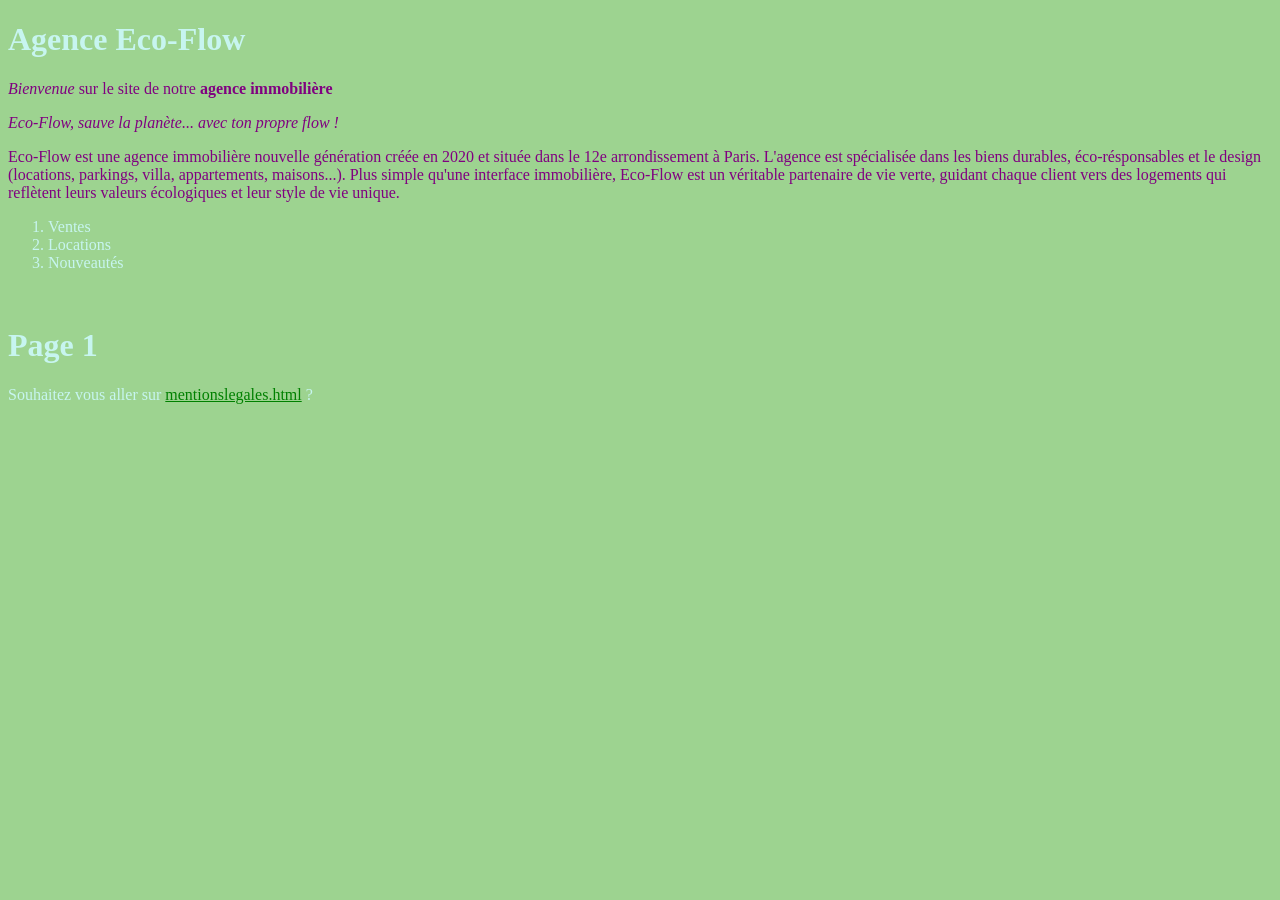
==== index.html @ 1981d6b7 "Update index.html" ====
<!DOCTYPE html>
<html><head>
<meta http-equiv="content-type" content="text/html; charset=UTF-8">
<meta charset="utf-8">
<title> Bienvenue </title>
<link rel="stylesheet" href="styles.css">
</head>
<body>





<h1>Agence Eco-Flow</h1>
<p><em>Bienvenue</em> sur le site de notre <strong> agence immobilière </strong> </p>

<p><em>Eco-Flow, sauve la planète... avec ton propre flow !</em></p>

<p>Eco-Flow est une agence immobilière nouvelle génération créée en 2020 et située dans le 12e arrondissement à Paris. L'agence est spécialisée dans les biens durables, éco-résponsables et le design (locations, parkings, villa, appartements, maisons...). Plus simple qu'une interface immobilière, Eco-Flow est un véritable partenaire de vie verte, guidant chaque client vers des logements qui reflètent leurs valeurs écologiques et leur style de vie unique.</p>   
<p>


<ol>
	<li>Ventes</li>
	<li>Locations</li>
	<li>Nouveautés</li>
	
</ol>
</body>
</html>

<p></p>
<a href=""><img alt="" <="" a="">
<p></p>


</a><a href=""></a>

<a href=""></a>


	<p> </p><h1>Page 1</h1>
	Souhaitez vous aller sur <a href="">mentionslegales.html</a> ?<p></p>
   </body></html>
---- styles.css ----
body{
background-color:#9dd390;
color:#c7f5f0;
}
p{
color: purple;
}
a:hover{
color:red;
}
a:active{
color: yellow;
}
a:visited{
color: green;
}
</style>
</head>
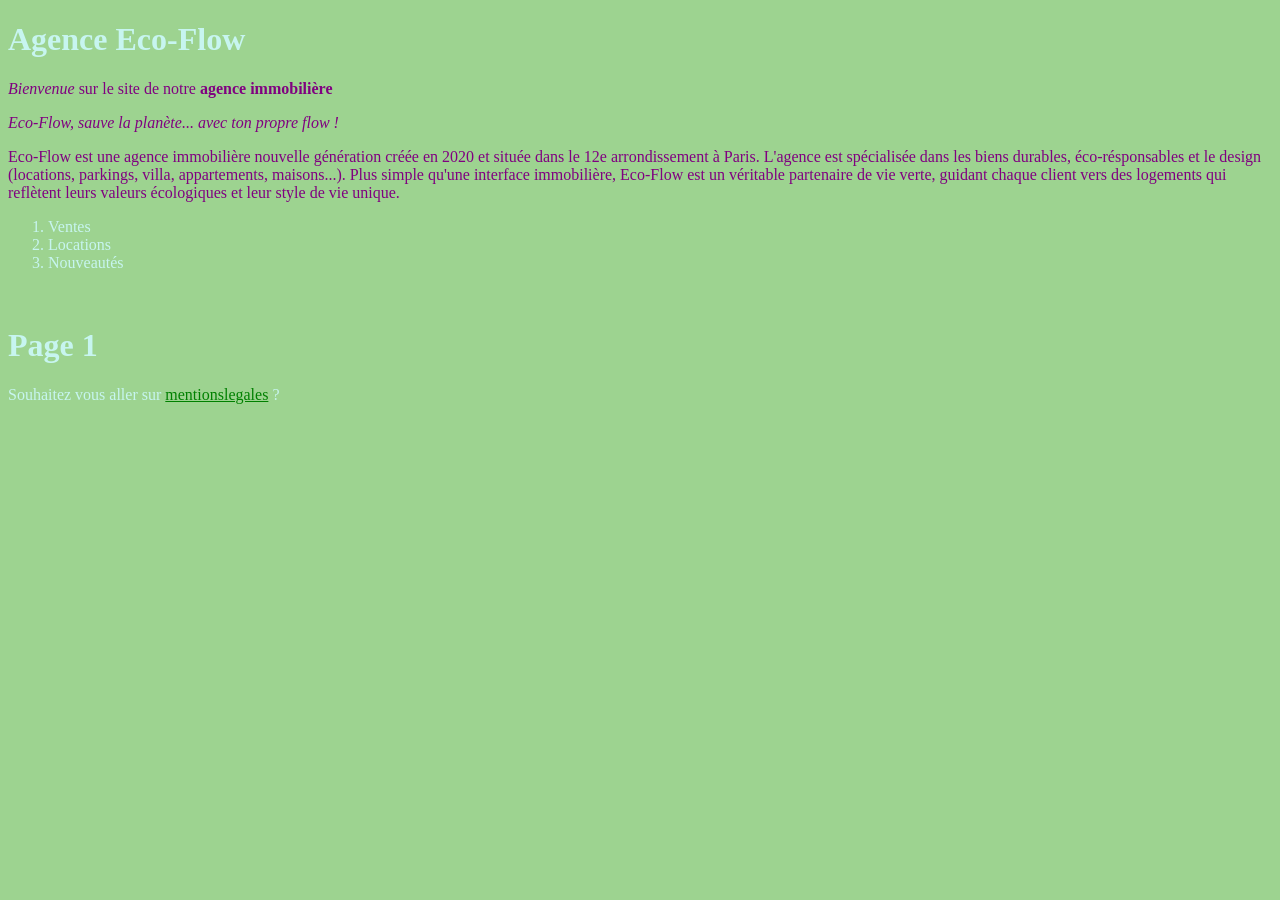
==== commit 9ef9c012: "Update index.html" ====
--- a/index.html
+++ b/index.html
@@ -40,5 +40,5 @@
 
 
 	<p> </p><h1>Page 1</h1>
-	Souhaitez vous aller sur <a href="">mentionslegales.html</a> ?<p></p>
+	Souhaitez vous aller sur <a href="">mentionslegales</a> ?<p></p>
    </body></html>
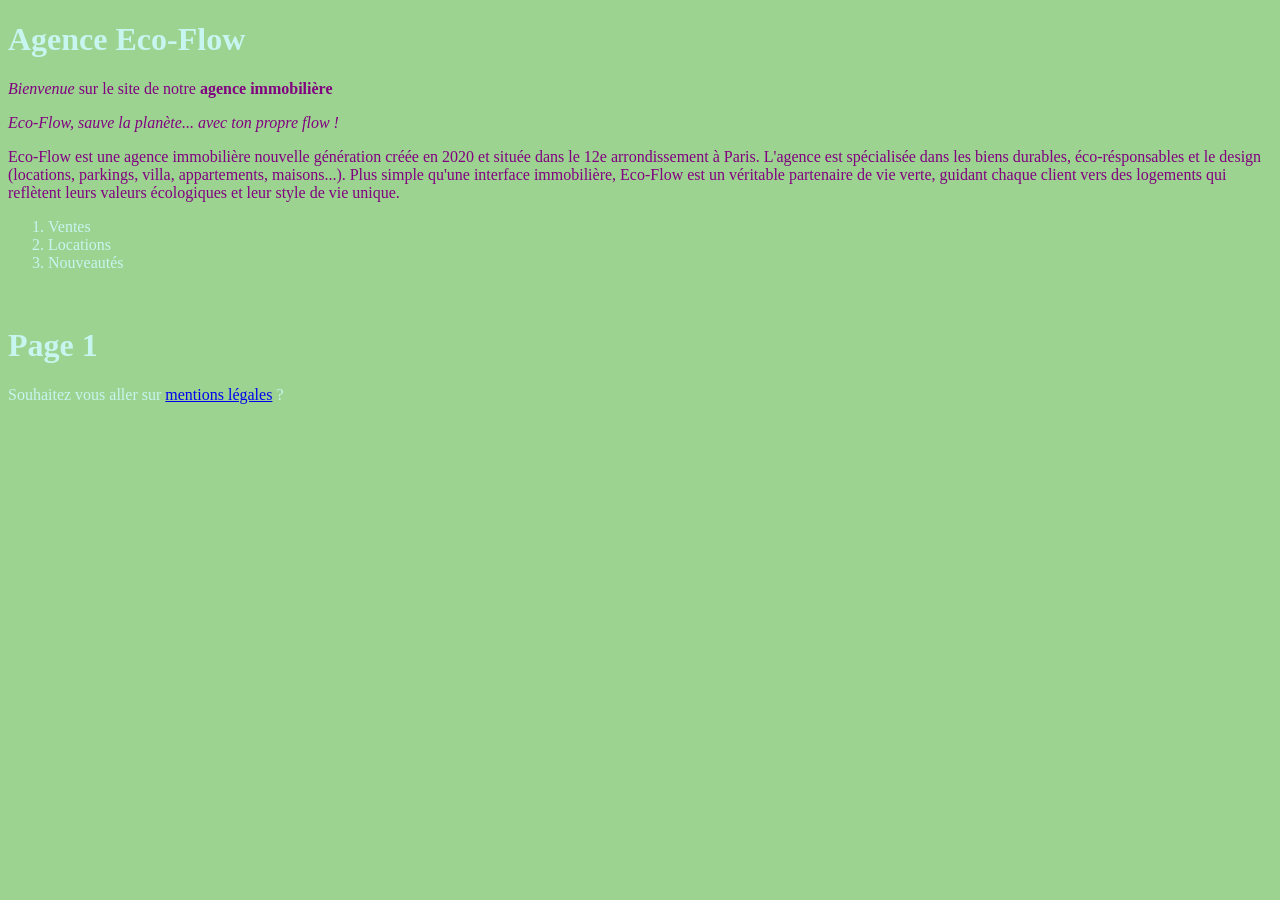
==== commit 3d83f3d9: "Update index.html" ====
--- a/index.html
+++ b/index.html
@@ -40,5 +40,5 @@
 
 
 	<p> </p><h1>Page 1</h1>
-	Souhaitez vous aller sur <a href="">mentionslegales</a> ?<p></p>
+	Souhaitez vous aller sur <a href="mentionlegales.html">mentions légales</a> ?<p></p>
    </body></html>
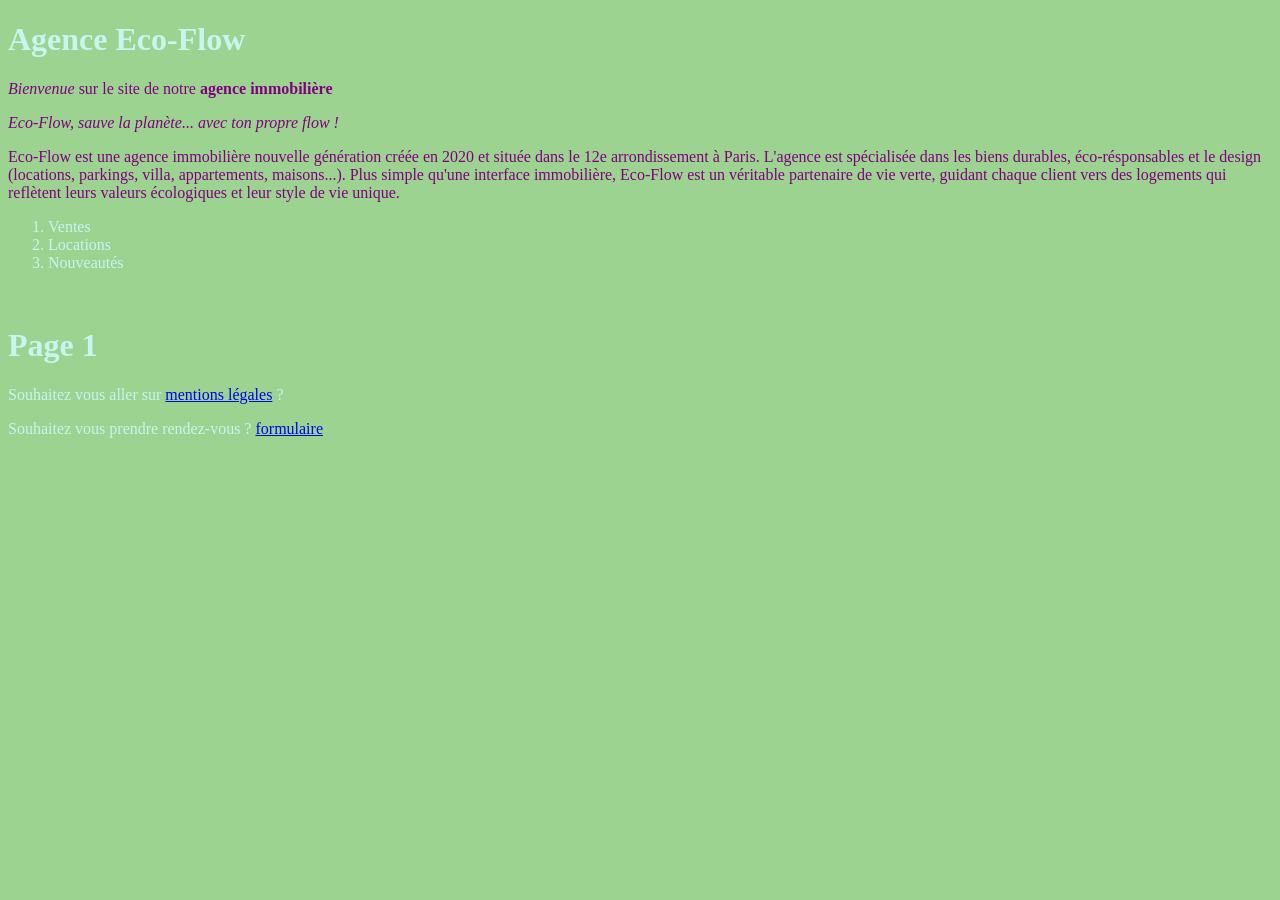
==== commit 2dba875f: "Update index.html" ====
--- a/index.html
+++ b/index.html
@@ -41,4 +41,5 @@
 
 	<p> </p><h1>Page 1</h1>
 	Souhaitez vous aller sur <a href="mentionlegales.html">mentions légales</a> ?<p></p>
+	Souhaitez vous prendre rendez-vous ? <a href="Formulaire.html">formulaire</a><p></p>
    </body></html>
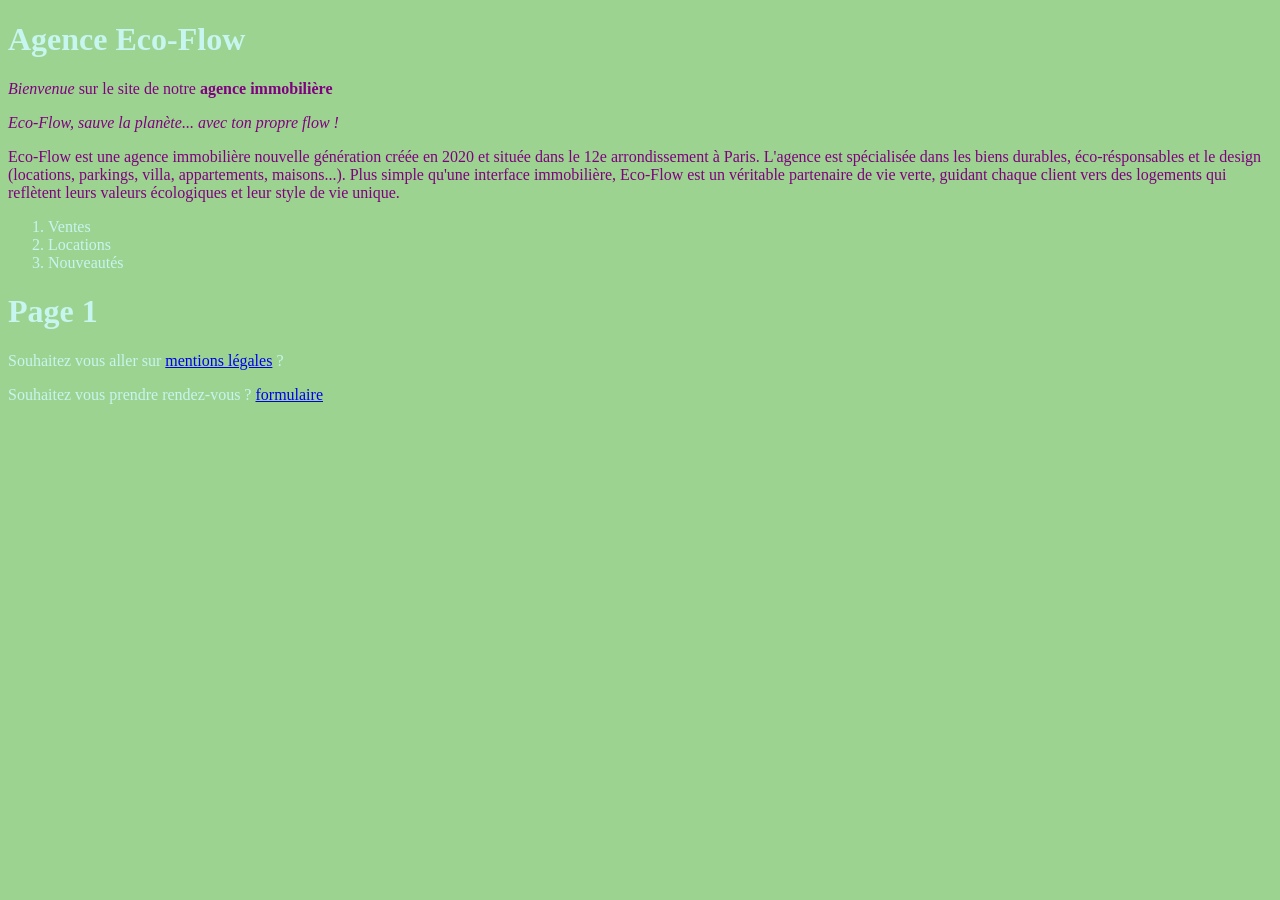
==== commit f747f462: "Update index.html" ====
--- a/index.html
+++ b/index.html
@@ -29,17 +29,7 @@
 </body>
 </html>
 
-<p></p>
-<a href=""><img alt="" <="" a="">
-<p></p>
-
-
-</a><a href=""></a>
-
-<a href=""></a>
-
-
 	<p> </p><h1>Page 1</h1>
-	Souhaitez vous aller sur <a href="mentionlegales.html">mentions légales</a> ?<p></p>
+	Souhaitez vous aller sur <a href="mentionslegales.html">mentions légales</a> ?<p></p>
 	Souhaitez vous prendre rendez-vous ? <a href="Formulaire.html">formulaire</a><p></p>
    </body></html>
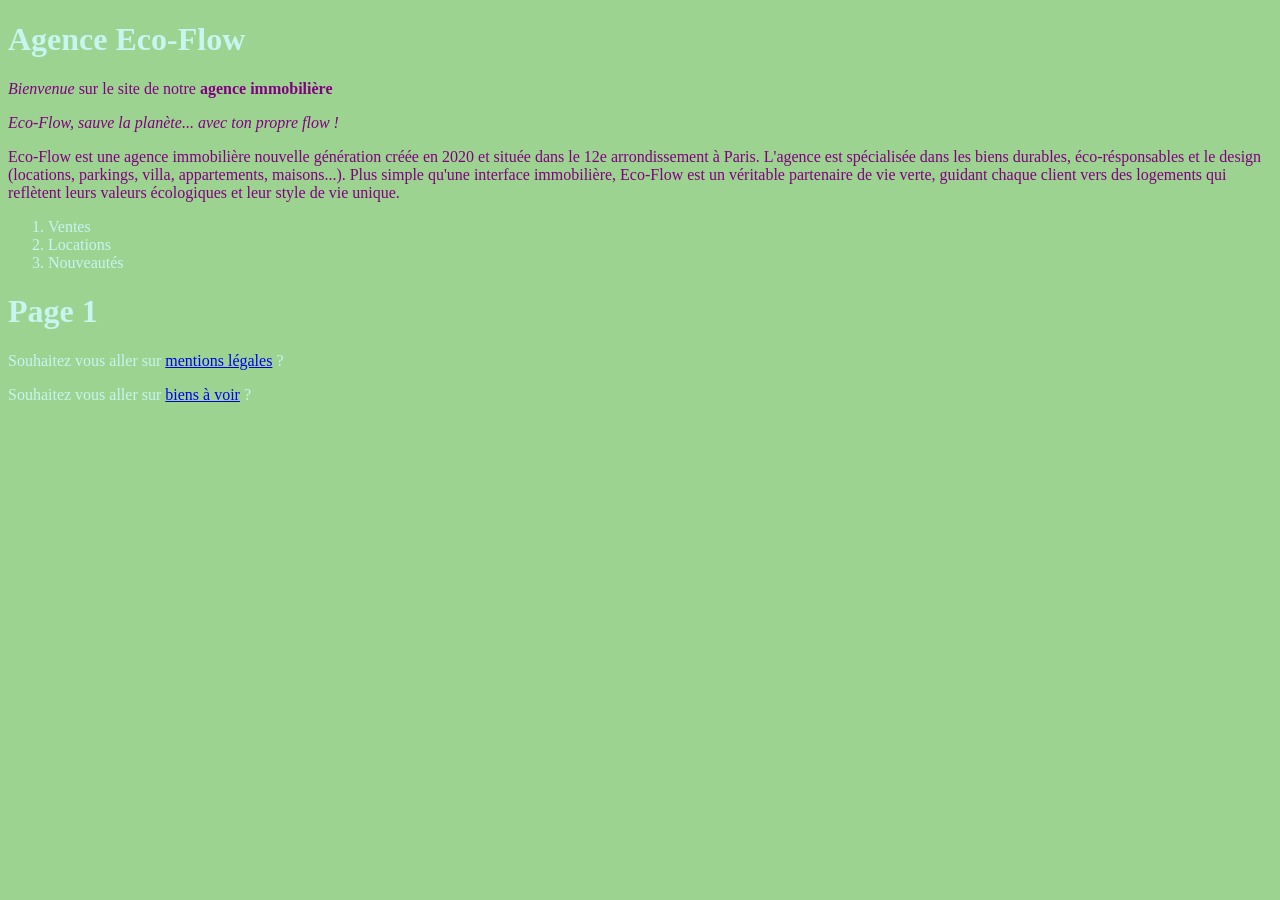
==== commit 6b3a0916: "Update index.html" ====
--- a/index.html
+++ b/index.html
@@ -31,5 +31,5 @@
 
 	<p> </p><h1>Page 1</h1>
 	Souhaitez vous aller sur <a href="mentionslegales.html">mentions légales</a> ?<p></p>
-	Souhaitez vous prendre rendez-vous ? <a href="Formulaire.html">formulaire</a><p></p>
+	Souhaitez vous aller sur <a href="Biens.html">biens à voir</a> ?<p></p>
    </body></html>
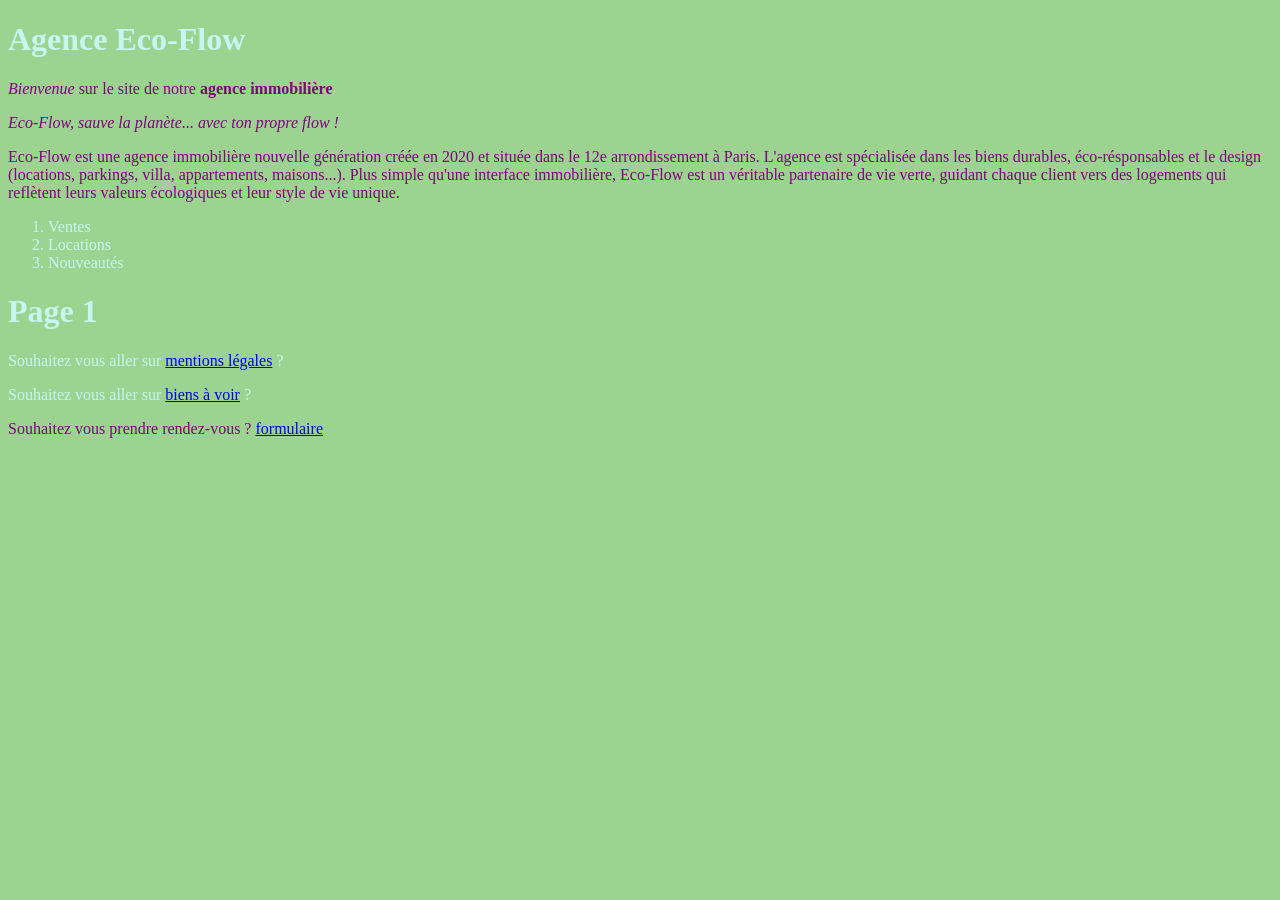
==== commit 3e374434: "Update index.html" ====
--- a/index.html
+++ b/index.html
@@ -32,4 +32,5 @@
 	<p> </p><h1>Page 1</h1>
 	Souhaitez vous aller sur <a href="mentionslegales.html">mentions légales</a> ?<p></p>
 	Souhaitez vous aller sur <a href="Biens.html">biens à voir</a> ?<p></p>
+<p>Souhaitez vous prendre rendez-vous ? <a href="Formulaire.html">formulaire</a></p>
    </body></html>
